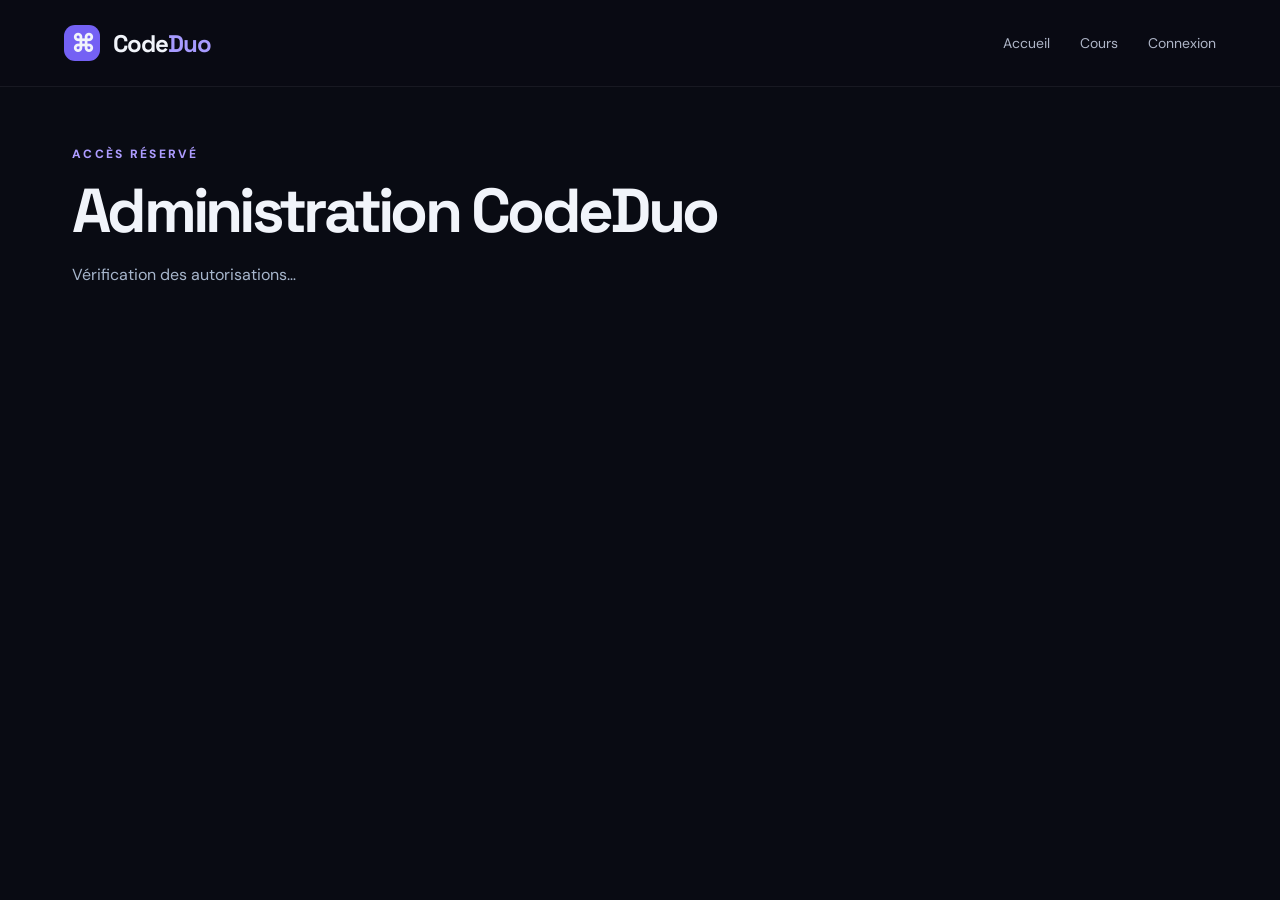
==== admin.html @ 3ca11a28 "Add dedicated admin dashboard with role check" ====
<!doctype html><html lang="fr"><head><meta charset="utf-8"><meta name="viewport" content="width=device-width,initial-scale=1"><title>Administration — CodeDuo Academy</title><link rel="stylesheet" href="./css/style.css"><link rel="stylesheet" href="./css/learning.css"></head><body><header class="header"><a class="brand" href="./index.html"><span class="mark">⌘</span> Code<span>Duo</span></a><nav><a href="./index.html">Accueil</a><a href="./cours.html">Cours</a><a href="./connexion.html">Connexion</a></nav></header><main class="subpage"><span class="eyebrow">ACCÈS RÉSERVÉ</span><h1>Administration CodeDuo</h1><p id="adminStatus" role="status" class="lead">Vérification des autorisations…</p><div id="adminPanel" hidden class="lesson-detail"><h2>Gestion pédagogique</h2><p>Votre session dispose du rôle administrateur. Les utilisateurs ne peuvent pas obtenir ce rôle depuis le formulaire public.</p><div class="cards-list"><article class="info-card"><h3>Programme</h3><p>Suivre les quatorze chapitres et les défis proposés.</p><a href="./cours.html">Parcours de formation →</a></article><article class="info-card"><h3>Projets</h3><p>Consulter les projets et préparer les corrections.</p><a href="./projets.html">Projets guidés →</a></article></div><button id="adminLogout">Déconnexion</button></div></main><script src="./js/admin.js"></script></body></html>
---- css/style.css ----
@import url('https://fonts.googleapis.com/css2?family=DM+Sans:wght@400;500;600;700&family=Space+Grotesk:wght@400;500;600;700&display=swap');:root{font-family:'DM Sans',Arial,sans-serif;background:#090b13;color:#f1f4fa}*{box-sizing:border-box}html{scroll-behavior:smooth}body{margin:0;min-height:100vh;overflow-x:hidden}button,select,textarea,input{font:inherit}button{cursor:pointer}a{color:inherit;text-decoration:none}.header{position:relative;z-index:2;padding:25px max(5vw,25px);display:flex;align-items:center;justify-content:space-between;border-bottom:1px solid #ffffff10;background:#090b13cc}.brand{font:700 24px 'Space Grotesk',sans-serif;letter-spacing:-1px}.brand span:not(.mark){color:#a79bff}.mark{display:inline-grid;place-items:center;width:36px;height:36px;border-radius:11px;background:#7461f4;margin-right:8px}.header nav{display:flex;align-items:center;gap:30px;color:#aeb5c7;font-size:14px}.header nav a:hover{color:#fff}button{border-radius:10px;background:#191e2e;border:1px solid #343b54;padding:12px 17px;color:#f7f7fc}.primary{background:#7e6bf4;border-color:#9786ff;color:white;font-weight:700;box-shadow:0 6px 35px #7661fb33}.primary:hover{background:#9181fc}.outline,.ghost{background:transparent}.ghost{border-color:#46506d}#pointerGlow{position:fixed;width:400px;height:400px;border-radius:50%;pointer-events:none;left:0;top:0;z-index:0;background:radial-gradient(circle,#7865f224 0%,transparent 65%);transform:translate(-50%,-50%)}.hero{min-height:660px;max-width:1460px;margin:auto;padding:85px max(5vw,25px);display:grid;grid-template-columns:1.3fr 1fr;align-items:center;gap:40px;position:relative;z-index:1}.eyebrow{font-size:12px;letter-spacing:.19em;color:#ad9cff;font-weight:800}.hero h1{font:700 clamp(54px,6.6vw,105px)/1.04 'Space Grotesk',sans-serif;letter-spacing:-.075em;max-width:760px;margin:23px 0}.hero h1 em{font-style:normal;color:#a596ff}.hero p{max-width:610px;font-size:18px;line-height:1.8;color:#aeb8c9}.actions{display:flex;gap:13px;margin-top:35px;flex-wrap:wrap}.actions button{padding:15px 24px}.micro{margin-top:35px;font-size:12px;color:#6e7d9e}.orbit{width:min(30vw,390px);height:min(30vw,390px);margin:auto;border:1px solid #4f47887a;border-radius:50%;display:grid;place-items:center;position:relative;box-shadow:0 0 120px #694bd829, inset 0 0 130px #6051b118;animation:turn 38s linear infinite}.orbit:before,.orbit:after{content:'';position:absolute;inset:26px;border:1px dashed #67609844;border-radius:50%}.orbit:after{inset:63px}.orbit-inner{width:160px;height:160px;border-radius:38px;background:linear-gradient(140deg,#a596ff,#5542b7);box-shadow:0 15px 80px #7e67ed66;display:grid;place-items:center;transform:rotate(-12deg)}.orbit-inner span{font:700 47px 'Space Grotesk',sans-serif}.orbit i{position:absolute;width:13px;height:13px;background:#b6acff;border-radius:50%;top:12%;left:14%;box-shadow:0 0 25px #9989fa}.orbit i:nth-of-type(2){top:80%;left:90%;width:9px;height:9px}.orbit i:nth-of-type(3){top:93%;left:23%;width:6px;height:6px}@keyframes turn{to{transform:rotate(360deg)}}.section{padding:95px max(5vw,25px);max-width:1460px;margin:auto;position:relative;z-index:1}.section-intro h2{font:700 clamp(30px,3vw,43px)/1.18 'Space Grotesk',sans-serif;letter-spacing:-.05em;margin:14px 0}.section-intro p{color:#9cabc2}.cards{display:grid;grid-template-columns:repeat(3,1fr);gap:18px;margin-top:37px}.tile{background:#111625;border:1px solid #283046;border-radius:19px;padding:30px;transition:.2s;min-height:225px}.tile:hover{border-color:#806ee8;transform:translateY(-5px)}.tile .number{color:#a899ff}.tile h3{font:700 23px 'Space Grotesk',sans-serif}.tile p{color:#a2afc4;line-height:1.6}.workbench{margin-top:35px;background:#111625;border:1px solid #343c53;border-radius:17px;overflow:hidden}.bench-top{display:flex;align-items:center;gap:12px;padding:13px 16px;background:#1a2030;border-bottom:1px solid #333c53}.dots{display:flex;gap:6px;margin-right:9px}.dots b{width:9px;height:9px;border-radius:50%;background:#ff767d}.dots b:nth-child(2){background:#ffbf72}.dots b:nth-child(3){background:#75d3a1}#filelabel{margin-right:auto;color:#b9c3db;font:13px Consolas,monospace}select{background:#0c1220;border:1px solid #364361;border-radius:8px;color:#dbe5f6;padding:10px}.small{padding:9px 12px;font-size:13px}.bench-grid{display:grid;grid-template-columns:1.15fr 1fr;min-height:330px}.editor-wrap{position:relative;background:#0a101e;min-width:0;height:360px}.editor-wrap pre,.editor-wrap textarea{position:absolute;inset:0;margin:0;border:0;outline:0;padding:22px;white-space:pre;overflow:auto;width:100%;height:100%;font:14px/1.6 Consolas,Monaco,monospace;tab-size:4}.editor-wrap pre{pointer-events:none;color:#b6d0ff;z-index:0}.editor-wrap pre code{font:inherit;white-space:inherit}.editor-wrap textarea{resize:none;color:transparent;caret-color:#fff;background:transparent;-webkit-text-fill-color:transparent;z-index:1}.editor-wrap textarea::selection{background:#6d68b866}.token.keyword{color:#ba9aff}.token.string{color:#a5e3a4}.token.function{color:#8abaff}.token.number{color:#f7bf75}.token.comment{color:#7489a6}.output-wrap{border-left:1px solid #34415d;background:#0c1322;min-width:0;display:flex;flex-direction:column}.panel-title{background:#171f32;padding:13px 17px;display:flex;justify-content:space-between;align-items:center;color:#afc1d9;font-size:13px}.tiny{padding:5px 9px;font-size:12px}.output{padding:19px;color:#b1dabe;font:13px/1.7 Consolas,monospace;white-space:pre-wrap;overflow:auto;flex:1}#preview{flex:1;min-height:290px;border:0;background:white;width:100%}footer{border-top:1px solid #ffffff15;padding:25px 5vw;color:#718099;font-size:12px;display:flex;justify-content:space-between;gap:15px;flex-wrap:wrap}.modal[hidden],.student[hidden]{display:none!important}.modal{position:fixed;inset:0;z-index:30;background:#050716c9;display:grid;place-items:center;padding:20px}.dialog{position:relative;width:min(450px,100%);padding:38px;background:#181f32;border:1px solid #4e5178;border-radius:20px;box-shadow:0 25px 100px #0008}.dialog h2{font:700 30px 'Space Grotesk',sans-serif}.dialog p,.hint{color:#a5b0c7;line-height:1.6}.dialog form label{display:block;margin:25px 0 17px}.dialog input{display:block;width:100%;margin-top:9px;padding:13px;border-radius:9px;background:#0d1323;border:1px solid #414a69;color:white}.dialog form button{width:100%}.close{position:absolute;right:19px;top:13px;background:transparent;border:0;font-size:27px}.hint{font-size:12px}.student{position:fixed;z-index:20;inset:0;background:#0b1020;overflow:auto;padding:40px 5vw}.student-box{max-width:1080px;margin:auto}.student h2{font:700 42px 'Space Grotesk',sans-serif}.student-row{display:grid;grid-template-columns:repeat(3,1fr);gap:16px;margin:30px 0}.student-row article{border:1px solid #3c4c69;border-radius:13px;background:#151f32;padding:20px}.student-row p{color:#a7b3c7;line-height:1.6}.student-row button{margin-top:10px}.close-student{margin-bottom:50px}#lessonText{color:#d4e4f8;line-height:1.7;padding:20px 0}#logout{margin-top:20px}@media(max-width:850px){.hero{grid-template-columns:1fr;min-height:0;padding-top:65px}.orbit{width:220px;height:220px}.orbit-inner{width:95px;height:95px;border-radius:23px}.orbit-inner span{font-size:28px}.cards,.student-row,.bench-grid{grid-template-columns:1fr}.output-wrap{border-left:0;border-top:1px solid #34415d;min-height:230px}.header nav{gap:12px}.header nav a{display:none}}@media(prefers-reduced-motion:reduce){.orbit{animation:none}html{scroll-behavior:auto}}
/* Learning guidance, keyboard access and compact screens. */
[hidden]{display:none!important}
:focus-visible{outline:3px solid #c6baff;outline-offset:4px}
.editor-wrap textarea:focus-visible{outline:2px solid #a596ff;outline-offset:-3px}
.skip-link{position:fixed;top:8px;left:12px;transform:translateY(-160%);z-index:50;padding:12px;background:#7e6bf4;border-radius:8px}
.skip-link:focus{transform:none}
.lesson-panel{margin-top:28px;padding:24px;border:1px solid #6555a5;border-radius:16px;background:#181b32}
.lesson-panel h3{font-size:24px;margin:12px 0}
.lesson-panel p{line-height:1.7;color:#c0cce1}
.lesson-panel details{margin:16px 0}
.lesson-panel summary{cursor:pointer;color:#c5baff}
.editor-status{display:flex;justify-content:space-between;gap:12px;padding:10px 16px;font-size:12px;color:#b5c1d8;border-bottom:1px solid #343c53;flex-wrap:wrap}
#lessonProgress{width:min(420px,100%);height:12px;accent-color:#a596ff}
@media(max-width:600px){.bench-top{flex-wrap:wrap}.dots{display:none}#filelabel{flex-basis:100%}.bench-top select{flex:1;min-width:0}.header{padding:18px 16px}.brand{font-size:20px}.header nav button{padding:10px;font-size:12px}.section{padding:55px 18px}.hero{padding:55px 18px}.hero h1{font-size:52px}.dialog{padding:28px 22px}.student{padding:25px 18px}.student h2{font-size:32px}}
@media(prefers-reduced-motion:reduce){*,*::before,*::after{scroll-behavior:auto!important;transition:none!important}#pointerGlow{display:none}}
---- css/learning.css ----
.subpage{max-width:1180px;margin:auto;padding:55px 22px 90px;min-height:80vh}.subpage h1{font:700 clamp(36px,5vw,62px)/1.1 'Space Grotesk',sans-serif;letter-spacing:-.06em;margin:14px 0}.subpage .lead{color:#a7b6cc;line-height:1.7;max-width:750px}.subnav{display:flex;gap:10px;flex-wrap:wrap;margin:24px 0}.subnav a{border:1px solid #3c4563;padding:10px 15px;border-radius:10px;color:#dddff8}.subnav a:hover{background:#252d49}.catalog-layout{display:grid;grid-template-columns:300px 1fr;gap:20px;margin-top:30px}.catalog-list{display:flex;flex-direction:column;gap:8px;max-height:75vh;overflow:auto}.catalog-list button{width:100%;text-align:left;background:#151e31;border:1px solid #34425d;padding:15px;line-height:1.5}.catalog-list button.active{background:#33295d;border-color:#a297f8}.catalog-list small{display:block;color:#98aac6}.lesson-detail{background:#141d30;border:1px solid #33425d;border-radius:18px;padding:30px;min-width:0}.lesson-detail h2{font:700 31px 'Space Grotesk',sans-serif;letter-spacing:-.03em}.lesson-detail p{color:#bec9d9;line-height:1.8}.lesson-detail pre{white-space:pre-wrap;overflow-wrap:anywhere;background:#090f1e;padding:18px;border-radius:10px;color:#aed7fa;line-height:1.6}.challenge{background:#262341;border:1px solid #62558d;padding:16px;border-radius:12px;margin:16px 0}.answer{display:block;padding:11px 13px;margin:8px 0;border:1px solid #35445f;border-radius:9px;cursor:pointer}.answer input{accent-color:#ad9cff}.answer:hover{background:#222d46}.feedback{min-height:28px;font-weight:700;margin-top:15px;color:#a9e7bc}.track{height:9px;border-radius:9px;background:#27314a;overflow:hidden;margin:15px 0}.track span{display:block;height:100%;background:#8a74f4}.cards-list{display:grid;grid-template-columns:repeat(3,1fr);gap:18px;margin:30px 0}.info-card{background:#151e31;padding:23px;border-radius:15px;border:1px solid #34425d}.info-card h3{margin:0 0 10px;font:700 22px 'Space Grotesk',sans-serif}.info-card p{color:#a7b6cc;line-height:1.7}.info-card a{color:#b2a5ff}.filters{display:flex;gap:10px;flex-wrap:wrap;margin:20px 0}.filters button.selected{background:#6f5add}.empty-note{color:#b4c1d5}.subpage footer{border:0;padding:15px 0}@media(max-width:860px){.catalog-layout{grid-template-columns:1fr}.catalog-list{max-height:260px}.cards-list{grid-template-columns:1fr}.lesson-detail{padding:19px}}
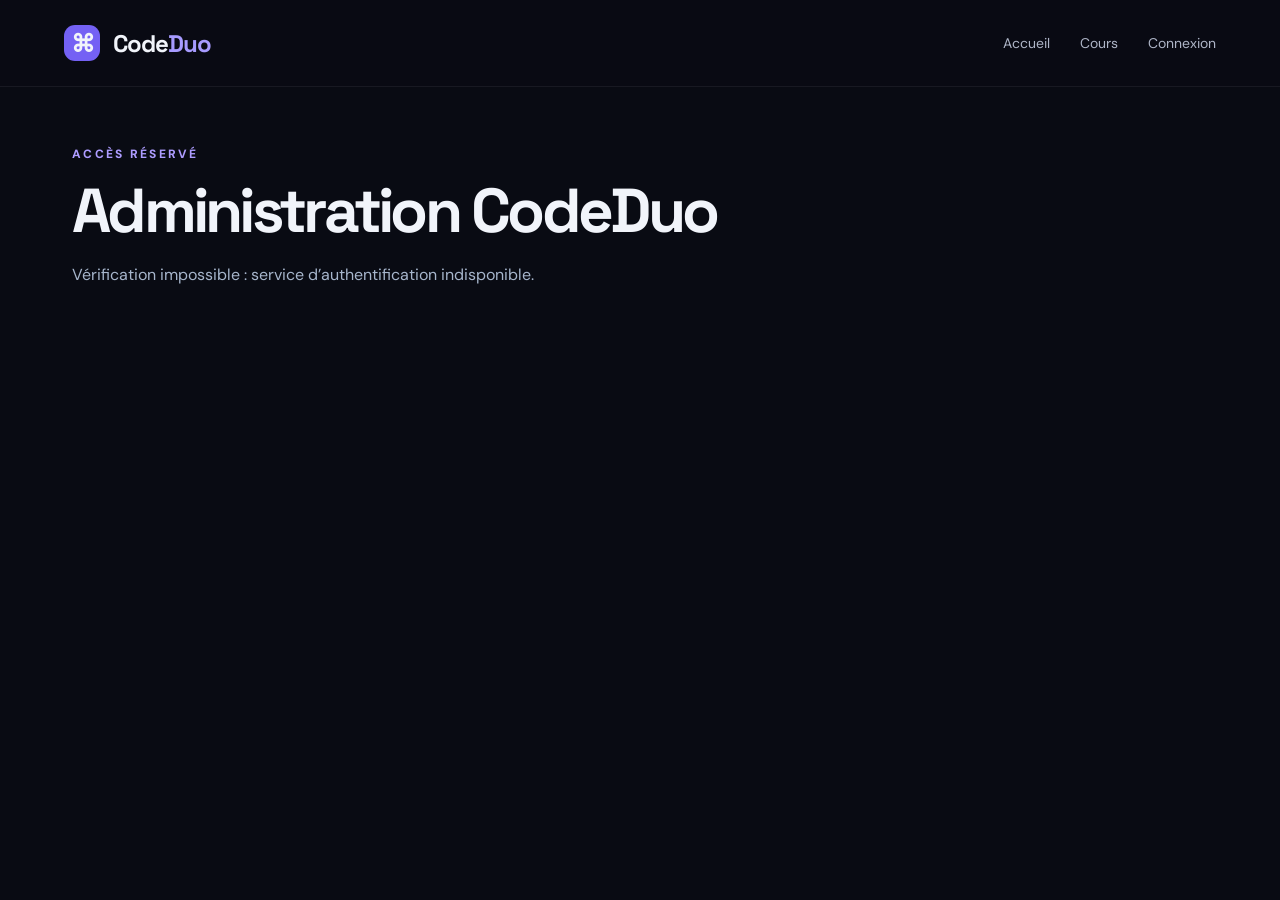
==== commit a84b05d7: "Show admin-only user roster" ====
--- a/admin.html
+++ b/admin.html
@@ -1 +1 @@
-<!doctype html><html lang="fr"><head><meta charset="utf-8"><meta name="viewport" content="width=device-width,initial-scale=1"><title>Administration — CodeDuo Academy</title><link rel="stylesheet" href="./css/style.css"><link rel="stylesheet" href="./css/learning.css"></head><body><header class="header"><a class="brand" href="./index.html"><span class="mark">⌘</span> Code<span>Duo</span></a><nav><a href="./index.html">Accueil</a><a href="./cours.html">Cours</a><a href="./connexion.html">Connexion</a></nav></header><main class="subpage"><span class="eyebrow">ACCÈS RÉSERVÉ</span><h1>Administration CodeDuo</h1><p id="adminStatus" role="status" class="lead">Vérification des autorisations…</p><div id="adminPanel" hidden class="lesson-detail"><h2>Gestion pédagogique</h2><p>Votre session dispose du rôle administrateur. Les utilisateurs ne peuvent pas obtenir ce rôle depuis le formulaire public.</p><div class="cards-list"><article class="info-card"><h3>Programme</h3><p>Suivre les quatorze chapitres et les défis proposés.</p><a href="./cours.html">Parcours de formation →</a></article><article class="info-card"><h3>Projets</h3><p>Consulter les projets et préparer les corrections.</p><a href="./projets.html">Projets guidés →</a></article></div><button id="adminLogout">Déconnexion</button></div></main><script src="./js/admin.js"></script></body></html>+<!doctype html><html lang="fr"><head><meta charset="utf-8"><meta name="viewport" content="width=device-width,initial-scale=1"><title>Administration — CodeDuo Academy</title><link rel="stylesheet" href="./css/style.css"><link rel="stylesheet" href="./css/learning.css"></head><body><header class="header"><a class="brand" href="./index.html"><span class="mark">⌘</span> Code<span>Duo</span></a><nav><a href="./index.html">Accueil</a><a href="./cours.html">Cours</a><a href="./connexion.html">Connexion</a></nav></header><main class="subpage"><span class="eyebrow">ACCÈS RÉSERVÉ</span><h1>Administration CodeDuo</h1><p id="adminStatus" role="status" class="lead">Vérification des autorisations…</p><div id="adminPanel" hidden class="lesson-detail"><h2>Gestion pédagogique</h2><p>Votre session dispose du rôle administrateur. Les utilisateurs ne peuvent pas obtenir ce rôle depuis le formulaire public.</p><div class="cards-list"><article class="info-card"><h3>Programme</h3><p>Suivre les quatorze chapitres et les défis proposés.</p><a href="./cours.html">Parcours de formation →</a></article><article class="info-card"><h3>Projets</h3><p>Consulter les projets et préparer les corrections.</p><a href="./projets.html">Projets guidés →</a></article></div><h3>Utilisateurs inscrits</h3><p>Consultation limitée aux administrateurs, sans exposition des empreintes de mots de passe.</p><div id="userList" aria-live="polite">Chargement…</div><button id="adminLogout">Déconnexion</button></div></main><script src="./js/admin.js"></script></body></html>
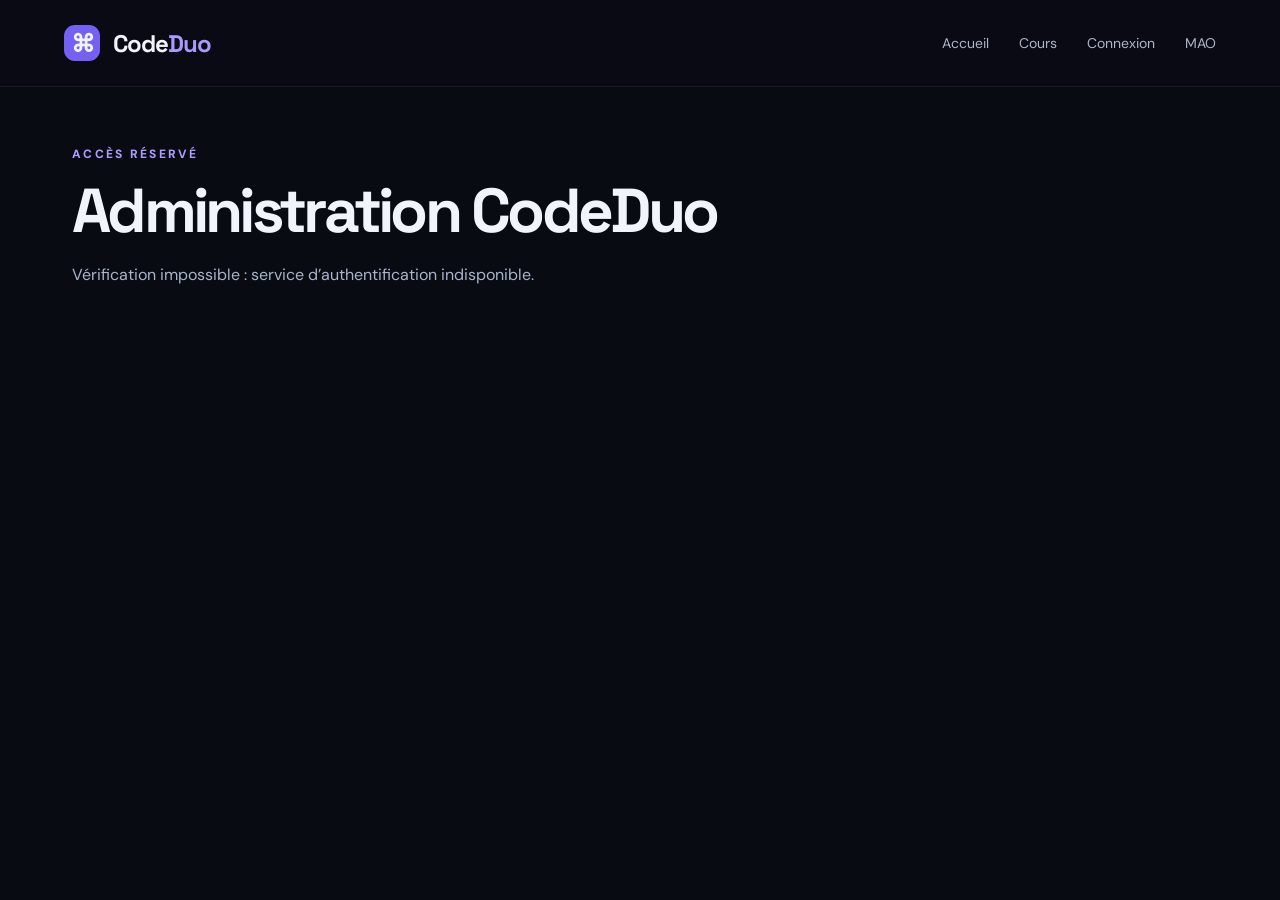
==== commit 40669bb7: "Link MAO section from admin.html" ====
--- a/admin.html
+++ b/admin.html
@@ -1 +1 @@
-<!doctype html><html lang="fr"><head><meta charset="utf-8"><meta name="viewport" content="width=device-width,initial-scale=1"><title>Administration — CodeDuo Academy</title><link rel="stylesheet" href="./css/style.css"><link rel="stylesheet" href="./css/learning.css"></head><body><header class="header"><a class="brand" href="./index.html"><span class="mark">⌘</span> Code<span>Duo</span></a><nav><a href="./index.html">Accueil</a><a href="./cours.html">Cours</a><a href="./connexion.html">Connexion</a></nav></header><main class="subpage"><span class="eyebrow">ACCÈS RÉSERVÉ</span><h1>Administration CodeDuo</h1><p id="adminStatus" role="status" class="lead">Vérification des autorisations…</p><div id="adminPanel" hidden class="lesson-detail"><h2>Gestion pédagogique</h2><p>Votre session dispose du rôle administrateur. Les utilisateurs ne peuvent pas obtenir ce rôle depuis le formulaire public.</p><div class="cards-list"><article class="info-card"><h3>Programme</h3><p>Suivre les quatorze chapitres et les défis proposés.</p><a href="./cours.html">Parcours de formation →</a></article><article class="info-card"><h3>Projets</h3><p>Consulter les projets et préparer les corrections.</p><a href="./projets.html">Projets guidés →</a></article></div><h3>Utilisateurs inscrits</h3><p>Consultation limitée aux administrateurs, sans exposition des empreintes de mots de passe.</p><div id="userList" aria-live="polite">Chargement…</div><button id="adminLogout">Déconnexion</button></div></main><script src="./js/admin.js"></script></body></html>+<!doctype html><html lang="fr"><head><meta charset="utf-8"><meta name="viewport" content="width=device-width,initial-scale=1"><title>Administration — CodeDuo Academy</title><link rel="stylesheet" href="./css/style.css"><link rel="stylesheet" href="./css/learning.css"></head><body><header class="header"><a class="brand" href="./index.html"><span class="mark">⌘</span> Code<span>Duo</span></a><nav><a href="./index.html">Accueil</a><a href="./cours.html">Cours</a><a href="./connexion.html">Connexion</a><a href="./mao.html">MAO</a></nav></header><main class="subpage"><span class="eyebrow">ACCÈS RÉSERVÉ</span><h1>Administration CodeDuo</h1><p id="adminStatus" role="status" class="lead">Vérification des autorisations…</p><div id="adminPanel" hidden class="lesson-detail"><h2>Gestion pédagogique</h2><p>Votre session dispose du rôle administrateur. Les utilisateurs ne peuvent pas obtenir ce rôle depuis le formulaire public.</p><div class="cards-list"><article class="info-card"><h3>Programme</h3><p>Suivre les quatorze chapitres et les défis proposés.</p><a href="./cours.html">Parcours de formation →</a></article><article class="info-card"><h3>Projets</h3><p>Consulter les projets et préparer les corrections.</p><a href="./projets.html">Projets guidés →</a></article></div><h3>Utilisateurs inscrits</h3><p>Consultation limitée aux administrateurs, sans exposition des empreintes de mots de passe.</p><div id="userList" aria-live="polite">Chargement…</div><button id="adminLogout">Déconnexion</button></div></main><script src="./js/admin.js"></script></body></html>
